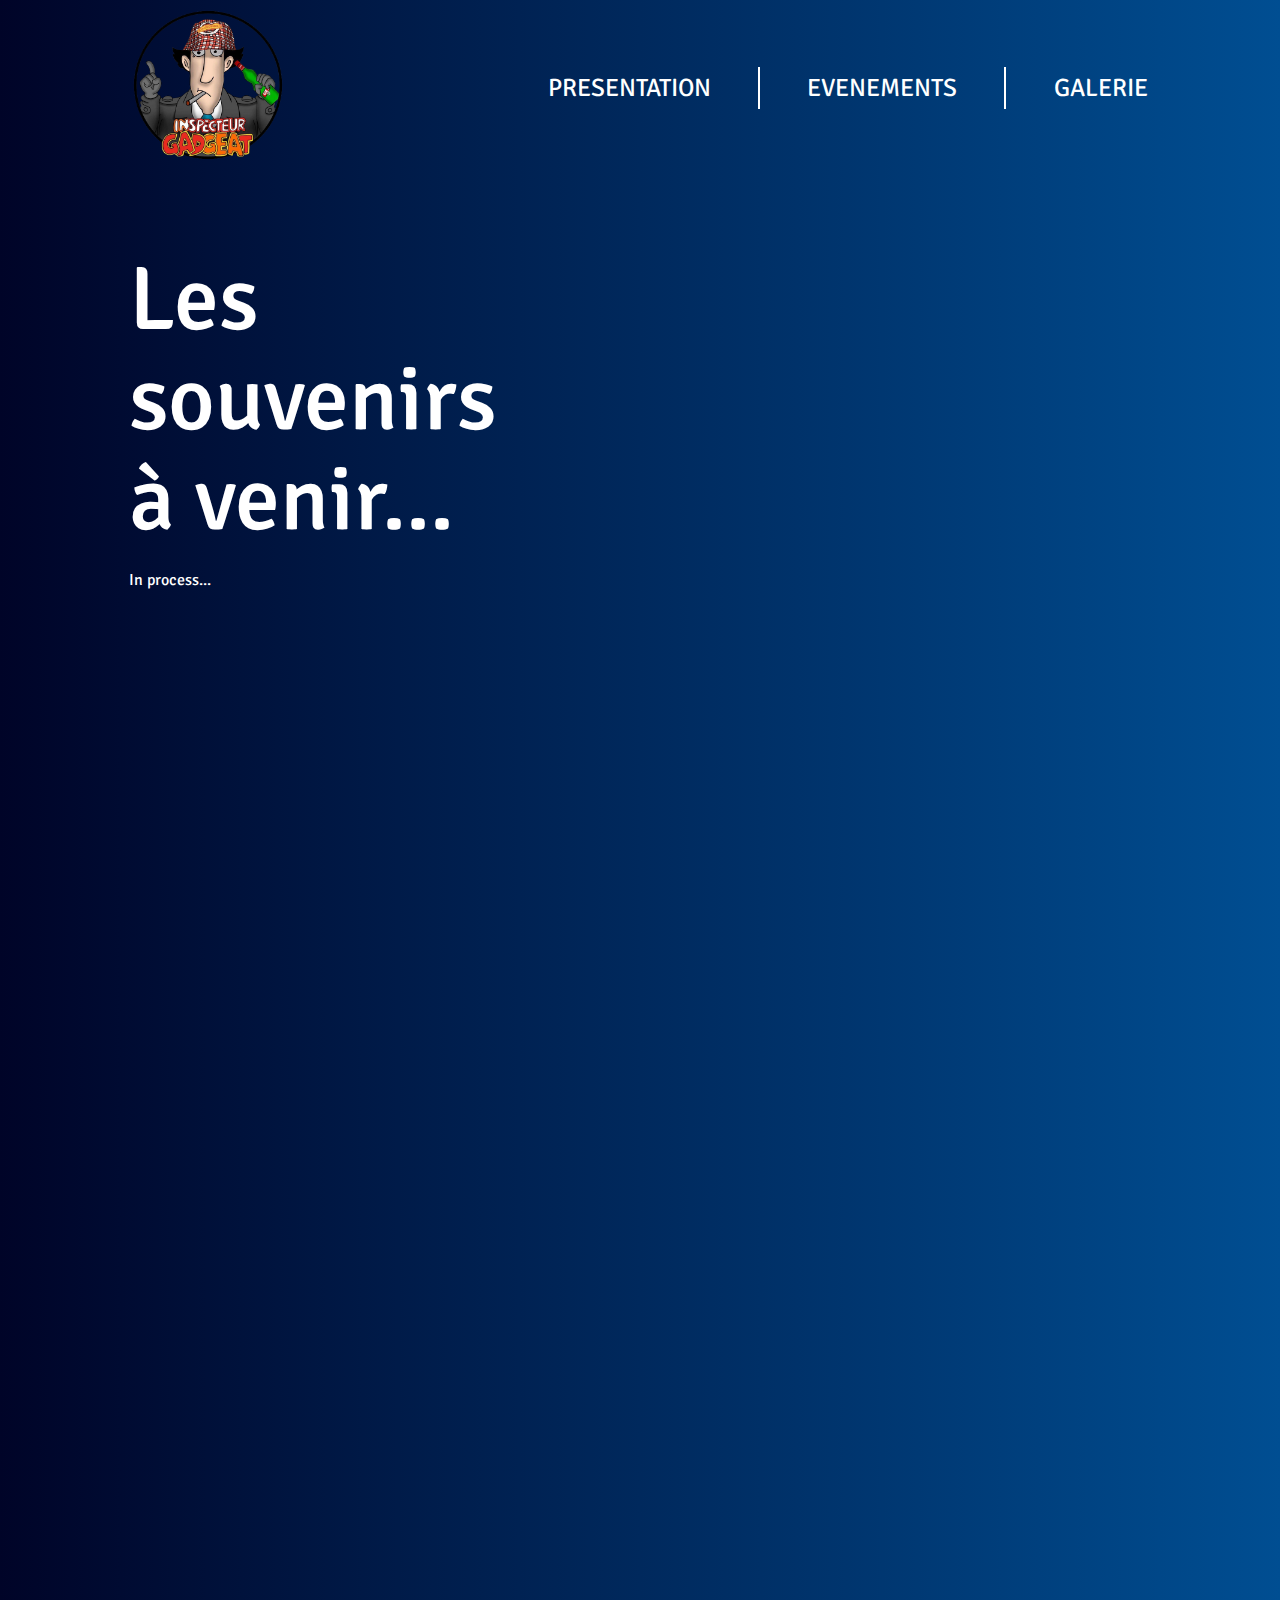
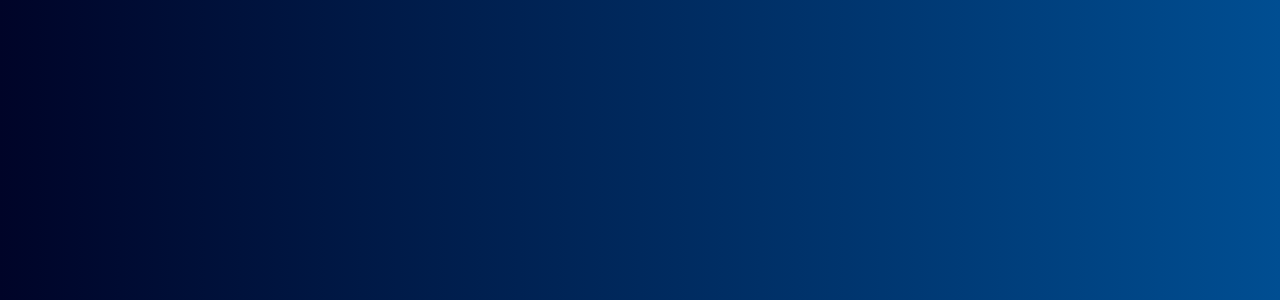
==== html/galery.html @ 702febc0 "Add files via upload" ====
<!DOCTYPE html>
<html>
<head>
	<meta charset="utf-8">
	<meta name="viewport" content="width=device-width, initial-scale=1">
    <link rel="stylesheet" type="text/css" href="./../css/galery.css">
    <link rel="preconnect" href="https://fonts.googleapis.com">
	<link rel="preconnect" href="https://fonts.gstatic.com" crossorigin>
	<link href="https://fonts.googleapis.com/css2?family=Signika:wght@500&display=swap" rel="stylesheet">
	<link rel="shortcut icon" type="image/x-icon" href="./../data/logo.ico" />
	<title>Inspecteur Gadgeat BDE</title>
</head>
<body>
    <header id="myHeader">
		<div class="logobox">
			<img class="logo" src="./../data/logo.png">
		</div>
		<div class="menu">
			<a href="./../index.html">PRESENTATION</a>
			<div class="stick"></div>
			<a href="events.html">EVENEMENTS</a>
			<div class="stick"></div>
			<a href="galery.html">GALERIE</a>
		</div>
	</header>
    <div class="galery">
		<div class="prstxt">
			<div class="tit">
				Les souvenirs à venir...
			</div>
            <br>
			<div class="txt">
				In process...
			</div>
		</div>
	</div>
</body>
<script src="./../css/script.js"></script>
</html>
---- css/galery.css ----
body{
    overflow: hidden;
    margin: 0px;
    width: 100%;
    height: 1900px;
    background: -webkit-linear-gradient(to right, #000428, #004e92); /* Chrome 10-25, Safari 5.1-6 */
    background: linear-gradient(to right, #000428, #004e92); /* W3C, IE 10+/ Edge, Firefox 16+, Chrome 26+, Opera 12+, Safari 7+ */    overflow-y: scroll; /* scroll */
    -ms-overflow-style: none;  /* IE and Edge */
    scrollbar-width: none;  /* Firefox */
    font-family: 'Signika';
}

body::-webkit-scrollbar {
    display: none;
}

header{
    width: 100%;
    height: 175px;
    display: flex;
    justify-content: space-around;
    align-items: center;
    transition: 0.3s;
    background-color: transparent;
}
a{
    text-decoration: none;
    text-decoration-color: none;
    color: #FFFFFF;
}
.sticky{
    transition: 0.4s;
    height: 90px;
    position: fixed;
    justify-content: center;
    background: rgb(0, 0,0, 0.5);
    color: white;
    z-index: 8000;
}
.sticky .logobox {
    display: none;
    width: 0px;
    transition: 0.3;
}
.sticky .stick{
    width: 1px;
    background-color: #FFFFFF;
}
.sticky a{
    color: #FFFFFF;
}
.logo{
    width:150px;
    height: auto;
}
.menu{
    width:100%;
    height: auto;
    font-size: 25px;
    z-index: 6000;
    display: flex;
    justify-content: space-between;
    align-items: center;
    width: 600px;
}
.stick{
    height: 42px;
    width: 2px;
    background-color: white;
}
.galery{
    top: 0px;
    padding-top: 200px;
    position: absolute;
    display: flex;
    flex-direction: column;
    justify-content: center;
    align-items: center;
}
.prstxt{
    width: 40%;
    margin-top: 50px;
    margin-left: -30%;
    font-family: 'Signika';
    color: #FFFFFF;
}
.tit{
    font-style: normal;
    font-weight: 500;
    font-size: 90px;
    line-height: 100px;
}



@media (max-width:700px) {
    body{
        height: 1100px;
    }

    body::-webkit-scrollbar {
        display: none;
    }
    header{
        height: 100px;
        width: 100%;
        display: flex;
        justify-content: center;
        align-items: center;
        transition: 0.3s;
        background-color: transparent;
    }
    #myHeader{
        width: 100%;
        display: flex;
        justify-content: center;
    }
    a{
        text-decoration: none;
        text-decoration-color: none;
        color: #FFFFFF;
    }
    .sticky{
        transition: 0.4s;
        width: 100%;
        height:90px;
        display: flex;
        justify-content: center;
        background: rgb(0, 0,0, 0.5);
        color: white;
        z-index: 8000;
    }
    .sticky .logobox {
        display: none;
        transition: 0.3;
    }
    .sticky .stick{
        width: 1px;
        background-color: #FFFFFF;
    }
    .sticky a{
        color: #FFFFFF;
    }
    .logo{
        display: none;
    }
    .menu{
        width:100%;
        max-width: 350px;
        min-width: 335px;
        margin-left: 0px;
        height: auto;
        font-size: 18px;
        z-index: 6000;
        display: flex;
        justify-content: space-between;
        align-items: center;
        color: #000000;
    }
    .stick{
        height: 20px;
        width: 1px;
        background-color: white;
    }
    .galery{
        width: 100%;
        display: flex;
        flex-direction: column;
        align-items: center;
    }
    .prstxt{
        font-size: 20px;
        width: 90%;
        margin-top: 20px;
        margin-left: 0px;
        font-family: 'Signika';
        color: #FFFFFF;
    }
    .tit{
        padding-bottom: 10px;
        font-style: normal;
        font-weight: 500;
        font-size: 2em;
        line-height: 50px;
    }
    .txt{
        width: 100%;
        font-size: 18px;
    }
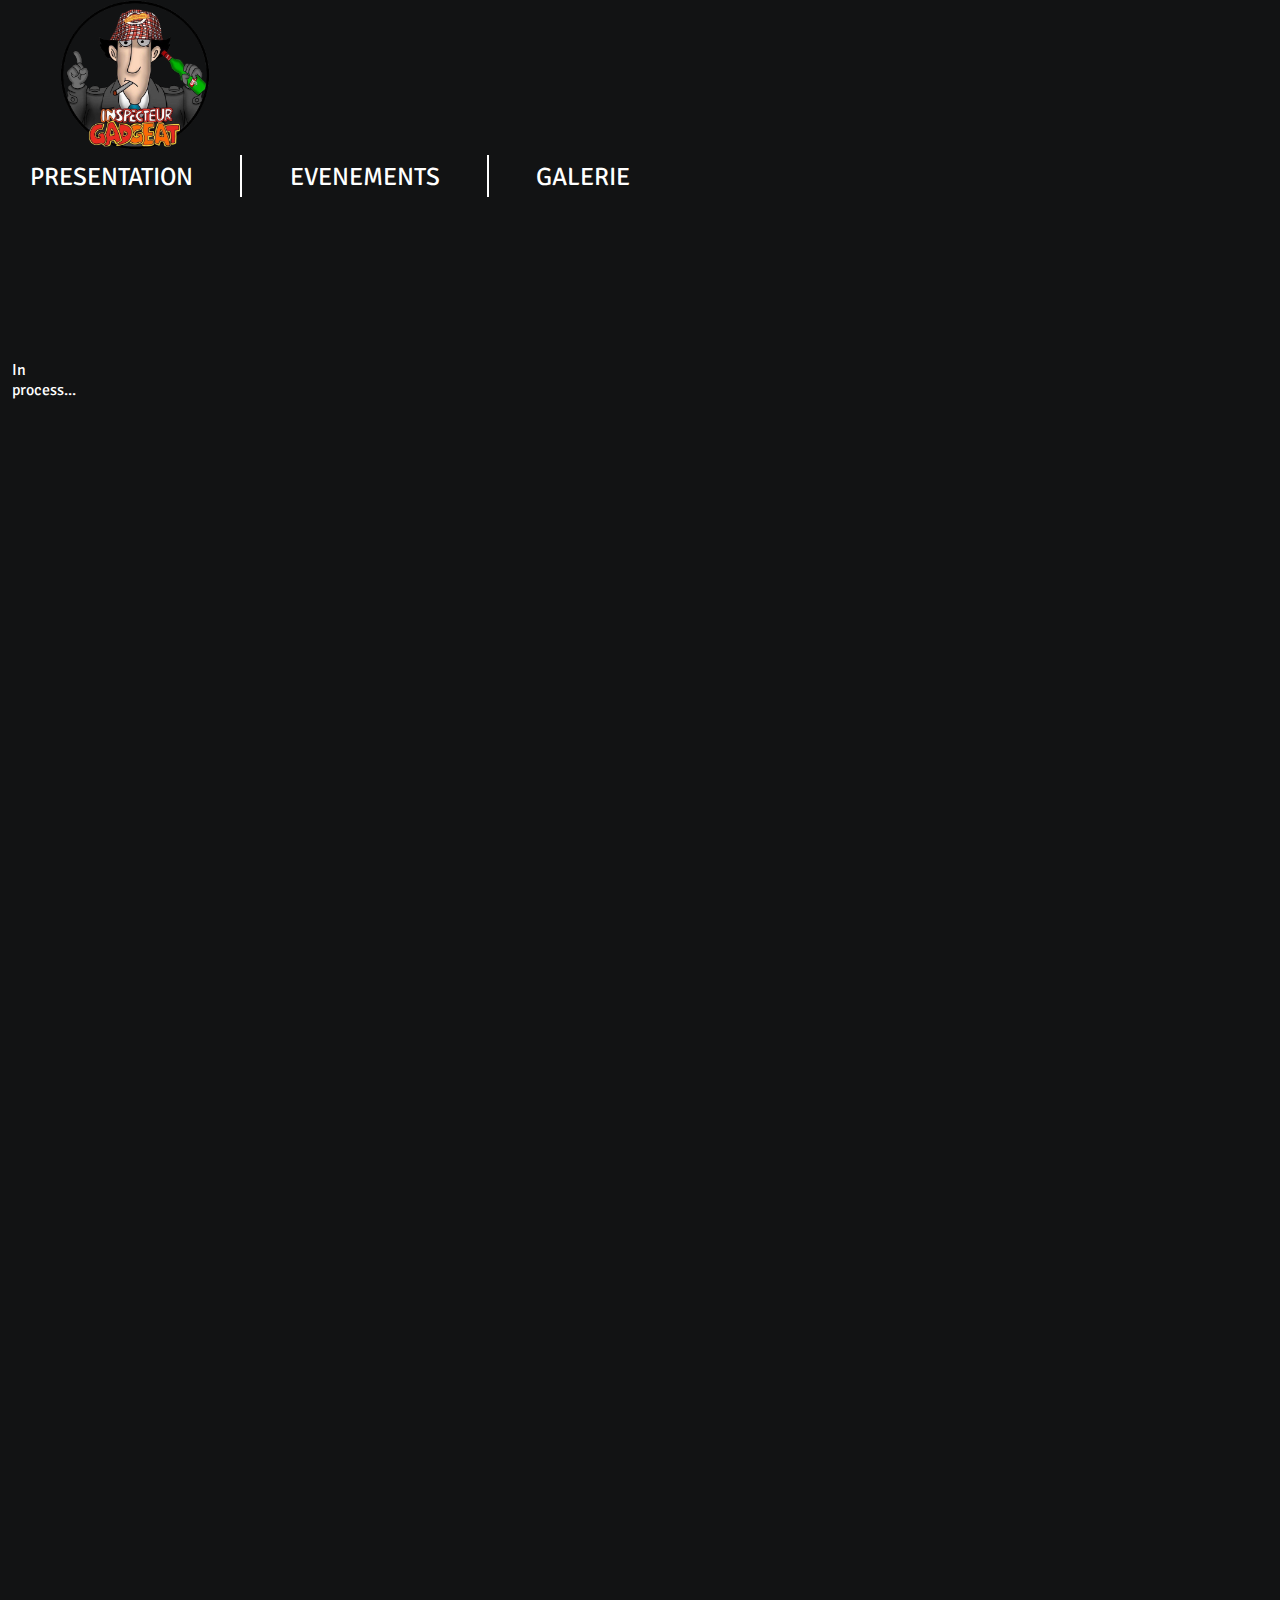
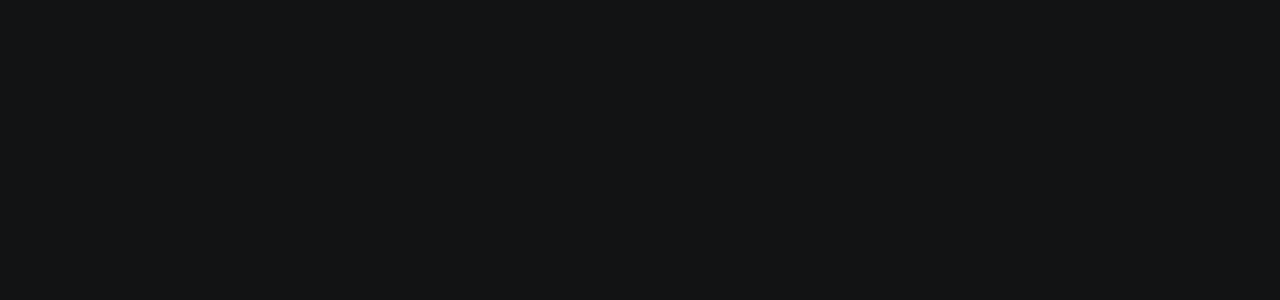
==== commit 490ede72: "Add files via upload" ====
--- a/html/galery.html
+++ b/html/galery.html
@@ -26,7 +26,24 @@
     <div class="galery">
 		<div class="prstxt">
 			<div class="tit">
-				Les souvenirs à venir...
+				<ul id="c"> 
+		
+		<li><p><strong>1</strong></p><p>Lorem ipsum dolor sit amet, consectetur adipisicing elit.</p></li>
+		<li><p><strong>2</strong></p><p>Lorem ipsum dolor sit amet, consectetur adipisicing elit.</p></li>
+		<li><p><strong>3</strong></p><p>Lorem ipsum dolor sit amet, consectetur adipisicing elit.</p></li>
+		<li><p><strong>4</strong></p><p>Lorem ipsum dolor sit amet, consectetur adipisicing elit.</p></li>
+
+		<li><p><strong>5</strong></p><p>Lorem ipsum dolor sit amet, consectetur adipisicing elit.</p></li>
+		<li><p><strong>6</strong></p><p>Lorem ipsum dolor sit amet, consectetur adipisicing elit.</p></li>
+		<li><p><strong>7</strong></p><p>Lorem ipsum dolor sit amet, consectetur adipisicing elit.</p></li>
+		<li><p><strong>8</strong></p><p>Lorem ipsum dolor sit amet, consectetur adipisicing elit.</p></li> 
+
+		<li><p><strong>9</strong></p><p>Lorem ipsum dolor sit amet, consectetur adipisicing elit.</p></li>
+		<li><p><strong>10</strong></p><p>Lorem ipsum dolor sit amet, consectetur adipisicing elit.</p></li>
+		<li><p><strong>11</strong></p><p>Lorem ipsum dolor sit amet, consectetur adipisicing elit.</p></li>
+		<li><p><strong>12</strong></p><p>Lorem ipsum dolor sit amet, consectetur adipisicing elit.</p></li> 
+
+	</ul>
 			</div>
             <br>
 			<div class="txt">
@@ -36,4 +53,6 @@
 	</div>
 </body>
 <script src="./../css/script.js"></script>
+<script src="./../css/scripga.js"></script>
+
 </html>--- a/css/galery.css
+++ b/css/galery.css
@@ -14,6 +14,55 @@
     display: none;
 }
 
+//
+    .c{
+        box-sizing: border-box;
+    }
+
+    body {
+        background: #121314;
+    }
+
+    body > ul {
+/*        position: absolute;
+*/        top: 50%;
+        width: 800px;
+        height: 200px; 
+        left: 50%;
+    }
+ 
+    ul > li {
+        width: 25%;
+        list-style-type: none;
+        position: absolute;
+        top: 0;
+        padding: 20px;
+        height: 200px; 
+        opacity: 0;
+        padding-top: 40px;
+        text-align: center;
+        transition: 1s opacity; 
+    }
+
+    .active {
+        opacity: 1;
+    }
+  
+    p {
+        font-family: sans-serif;
+        font-size: 13px;
+    color: #646566;
+        line-height: 1.5em;
+    }
+
+    strong { 
+    color: #fff;
+    font-weight: 700;
+        font-size: 60px; 
+    line-height: 100px; 
+    }
+//
+
 header{
     width: 100%;
     height: 175px;
@@ -22,6 +71,7 @@
     align-items: center;
     transition: 0.3s;
     background-color: transparent;
+    z-index: 8000;
 }
 a{
     text-decoration: none;
@@ -49,19 +99,27 @@
 .sticky a{
     color: #FFFFFF;
 }
+.logobox{
+    margin-left: 60px;
+    width: auto;
+    max-width: 150px;
+}
 .logo{
-    width:150px;
+    width:100%;
     height: auto;
 }
 .menu{
-    width:100%;
+    margin-left: 30px;
+    margin-right: 60px;
+    width: 600px;
+    min-width: 475px;
     height: auto;
     font-size: 25px;
     z-index: 6000;
     display: flex;
     justify-content: space-between;
     align-items: center;
-    width: 600px;
+    color: #000000;
 }
 .stick{
     height: 42px;
